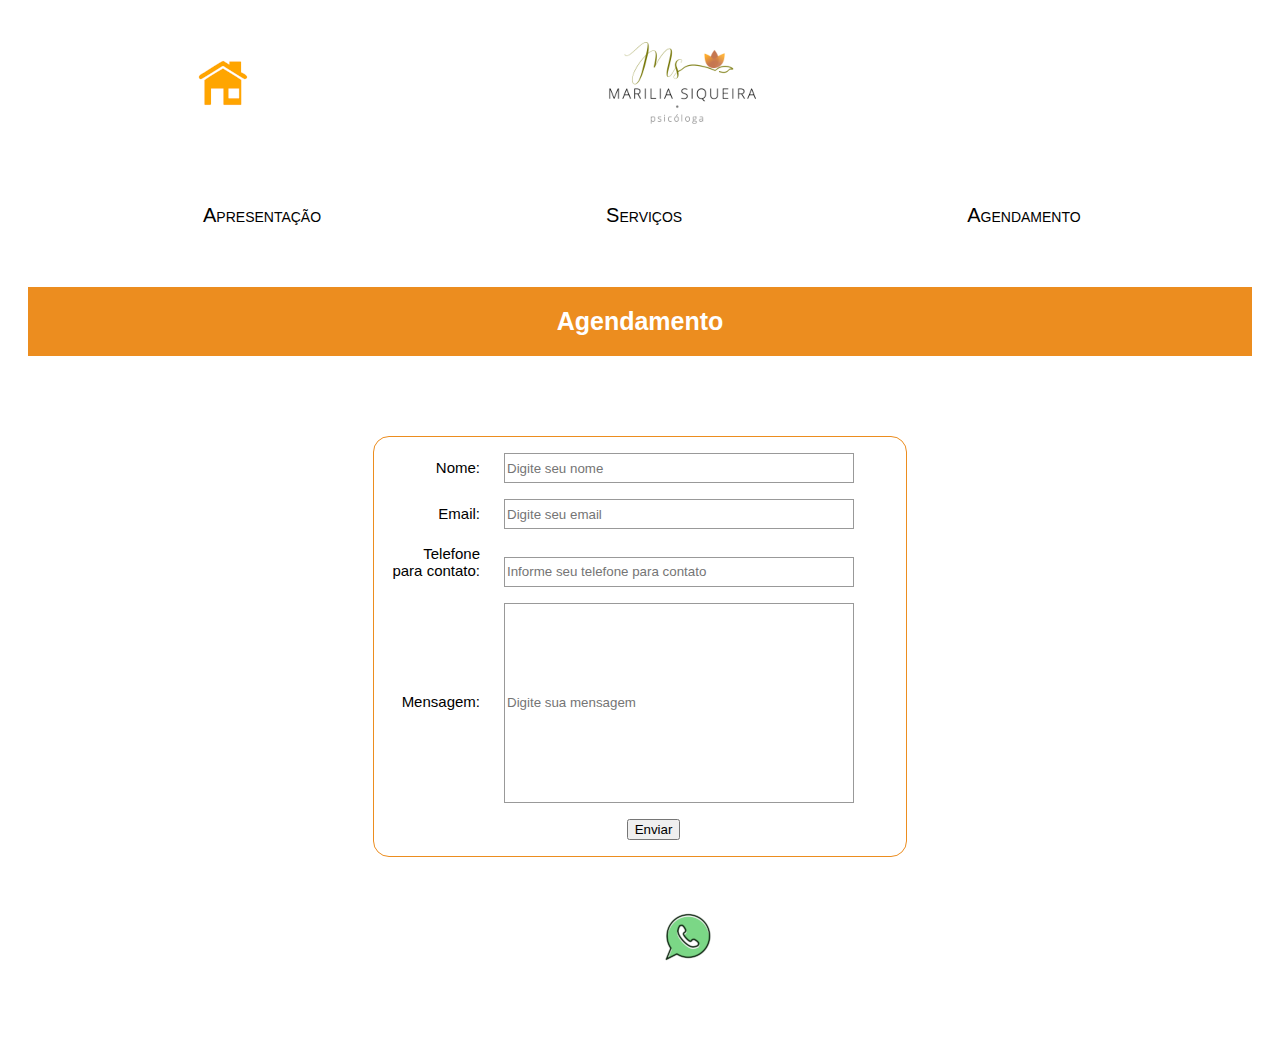
==== AGENDAMENTO.html @ 665f59a4 "Initial commit" ====
<!DOCTYPE html>
<html lang="pt-br">
<head>
    <meta charset="UTF-8">
    <meta http-equiv="X-UA-Compatible" content="IE=edge">
    <meta name="viewport" content="width=device-width, initial-scale=1.0">
    <title>Agendamento</title>
    <link rel="stylesheet" href="style.css">
</head>
<body>

    <div class="home">
        <a href="index.html"><img src="IMAGENS/home502.png" alt=""></a>
 
     
    </div>

        <div class="logo">
        <img src="IMAGENS/logo-ma 150.png" alt="">



    <div class="menu">

    <ul>
        <li><a href="APRESENTAÇÃO.html">Apresentação</a></li>
        <li><a href="SERVIÇOS.html">Serviços</a></li>
        <li>Agendamento</li>
        <li>Contato</li>


    </ul>

    </div>



    <div class="agendamento">

        <h1>Agendamento</h1>

    </div>
    
    <form action="" method="post">
      <div>
          <label for="nome">Nome:</label>
          <input type="text" id="nome" placeholder="Digite seu nome"  name="usuario_nome" />
      </div>
      <div>
          <label for="email">Email:</label>
          <input type="text" id="nome" placeholder="Digite seu email"  name="usuario_nome" />
      </div>
      <div>
          <label for="telefone">Telefone para contato:</label>
          <input type="tel" id="telefone" placeholder="Informe seu telefone para contato" name="usuario_telefone" />
      </div>

      <div>
        <label for="mensagem">Mensagem:</label>
        <input type="text" id="mensagem" placeholder="Digite sua mensagem" name="usuario_mensagem"> </textarea>
      </div>

      <div class="button">
          <button type="submit">Enviar</button>
      </div>
  </form>

  <div class="whatsapp">
    <a href="https://wa.me/message/YVRF5DXIC2G6J1" target="_blank" ref="external"><img src="IMAGENS/whatsapp100.png" alt=""></a>

  </div>
      
</body>
</html>
---- style.css ----
.logo img {
    margin: auto;
    margin-top: -70px;
    margin-bottom: 50px;
    margin-left: 600px;
    

}

#logoindex img {
    margin-top: 34px;
}



.menu ul {
    display: flex;
    list-style: none;
    padding: 0;
    width: 400px;
        
    
}

.whatsapp {
    margin-left: 30px;
}

.menu li {
   flex-grow: 1;
   padding: 10px;
   width: auto;
   font-family: Arial, Helvetica, sans-serif;
   font-size: 20px;
   font-variant: small-caps;
   margin-inline: 80px;
   margin-left: 185px;

}



a:link {
    color: #000000;
    text-decoration-line: none;
    
}

a:visited {
    color: #837d7d;
    
   
}

a:active {
    color: #f5f5dc;
}

a:hover {
    color: #ec8c1f;
}


.apresentação a {

    color: #ec8d1f;
    text-decoration: none;
    
    
}



.frase {
    margin: 90px;
    margin-top: 200px;
    text-align: center;
    color: #dd9206d7;



    
}

.apresentação h1 {
    width: auto;
    color: #ffffff;
    background-color: #ec8d1f;
    margin-right: 20px;
    margin-bottom: 80px;
    margin-left: 20px;
    text-align:center;
    padding: 20px;
    font-size: 25px;
    font-family: Arial, Helvetica, sans-serif;
    margin-block-start: 50px;
    
    


}

.apresentação p {
    margin-right: 600px;
    margin-left: 98px;
    margin-bottom: 15px;
    margin-top: 35px;
    text-align: justify;
    font-size:  15px;
    font-family:Arial, Helvetica, sans-serif 
       



}


.apresentação ul {

    margin-right: 600px;
    margin-left: 80px;
    text-align: justify;
    font-size:  15px;
    font-family:Arial, Helvetica, sans-serif 

}


.apresentação img {
    margin-left: 900px;
    margin-top: -500px;

}

.serviços h1 {
    width: auto;
    color: #ffffff;
    background-color: #ec8d1f;
    margin-right: 20px;
    margin-bottom: 80px;
    margin-left: 20px;
    text-align:center;
    padding: 20px;
    font-size: 25px;
    font-family: Arial, Helvetica, sans-serif;
    margin-block-start: 50px;
    
}

.serviços h2 {
    margin-left: 98px;
    margin-bottom: 5px;
    text-align:left;
    font-size: 17px;
    font-family: Arial, Helvetica, sans-serif;
   
    
   
}

.serviços ul {
    margin-right: 600px;
    margin-left: 80px;
    text-align: justify;
    font-size:  15px;
    font-family:Arial, Helvetica, sans-serif 
}

.serviços img {
    margin-left: 830px;
    margin-top: -300px;

}


.home img {
    margin-top: 50px;
    margin-left: 190px;
    
   

}



.agendamento h1 {
    width: auto;
    color: #ffffff;
    background-color: #ec8d1f;
    margin-right: 20px;
    margin-bottom: 80px;
    margin-left: 20px;
    text-align:center;
    padding: 20px;
    font-size: 25px;
    font-family: Arial, Helvetica, sans-serif;
    margin-block-start: 50px;
    
    

}

.form-agendamento {
    font-family:Arial, Helvetica, sans-serif;
    font-size: 20px;
}


label {
    text-align: center;   
    color: #000000;
    font-family: Arial, Helvetica, sans-serif;
    font-size: 15px;
    

}

input text {
    margin-left: 20px;
    color: #e43a06;
}

form {
    margin: auto;
    margin-top: 20px;
    margin-bottom: 100px;
    width: 500px;
    padding: 1em;
    border: 1px solid #ec8d1f;
    border-radius: 1em;
}

form div + div {
    margin-top: 1em;
}

label {
    display: inline-block;
    width: 90px;
    text-align: right;
    
}


input, textarea, #mensagem {
    height: 200px;
    
}


input, textarea {
    font-family: Arial, Helvetica, sans-serif;
    width: 350px;
    -moz-box-sizing: border-box;
    box-sizing: border-box;
    height: 30px;
    border: 1px solid #999;
    margin-left: 20px;
}



input:focus, textarea:focus {
    border-color: #000;
}


textarea {
    vertical-align: top;   
    height: 5em;   
    resize: vertical;
}




.button {
    padding-left: 230px; 
}
button {
    margin-left: .5em;
}
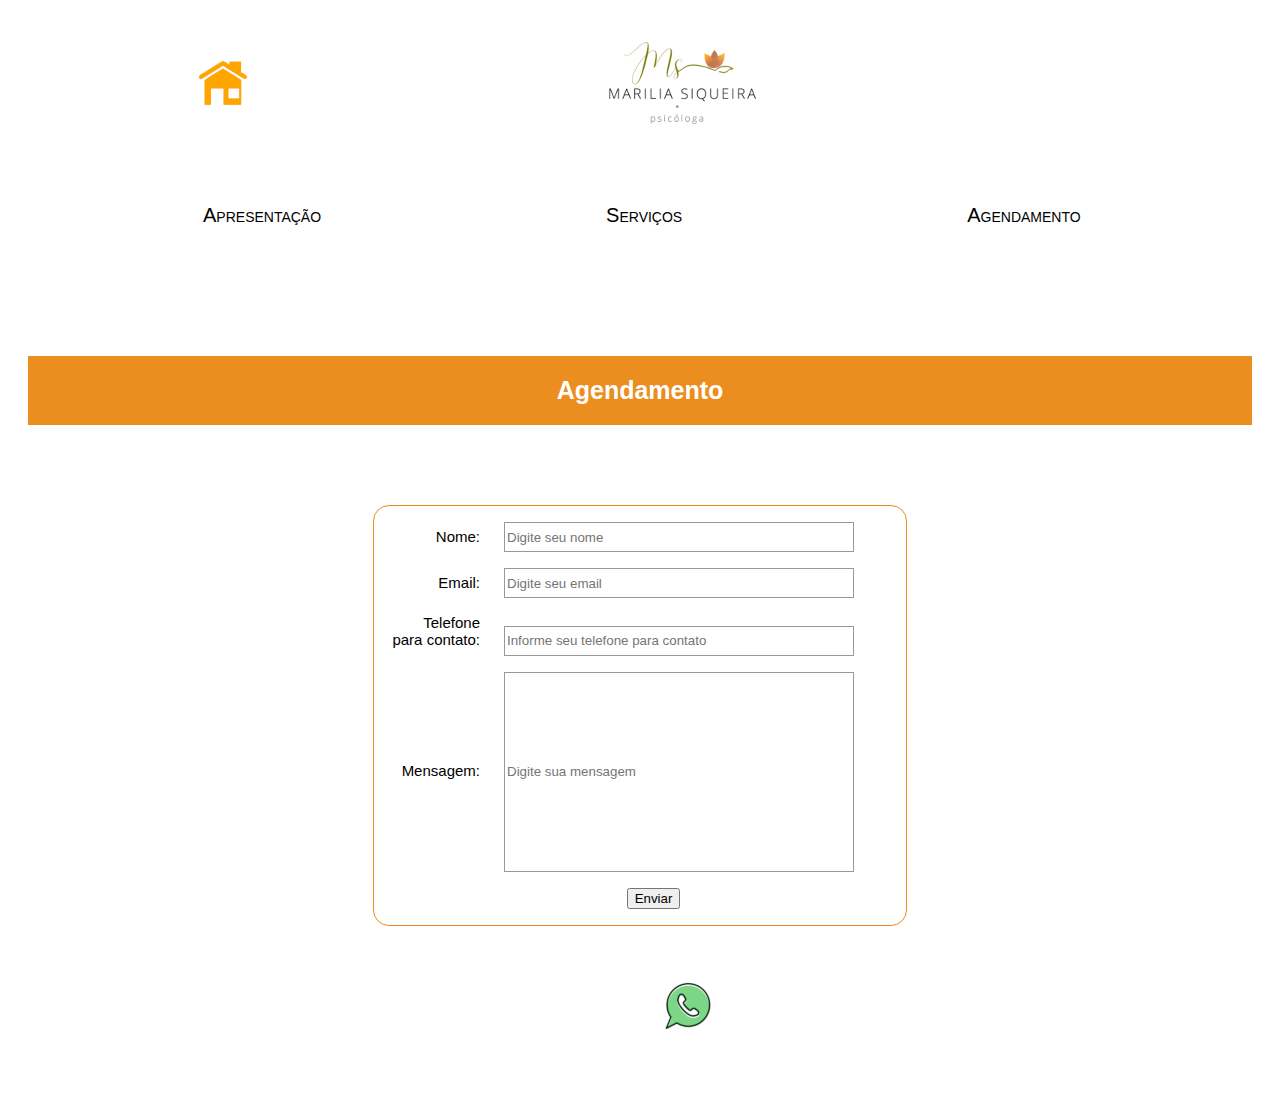
==== commit f56ecaf4: "Adicionei novo li no Menu" ====
--- a/AGENDAMENTO.html
+++ b/AGENDAMENTO.html
@@ -27,6 +27,7 @@
         <li><a href="SERVIÇOS.html">Serviços</a></li>
         <li>Agendamento</li>
         <li>Contato</li>
+        <li>Novo item do menu</li>
 
 
     </ul>
